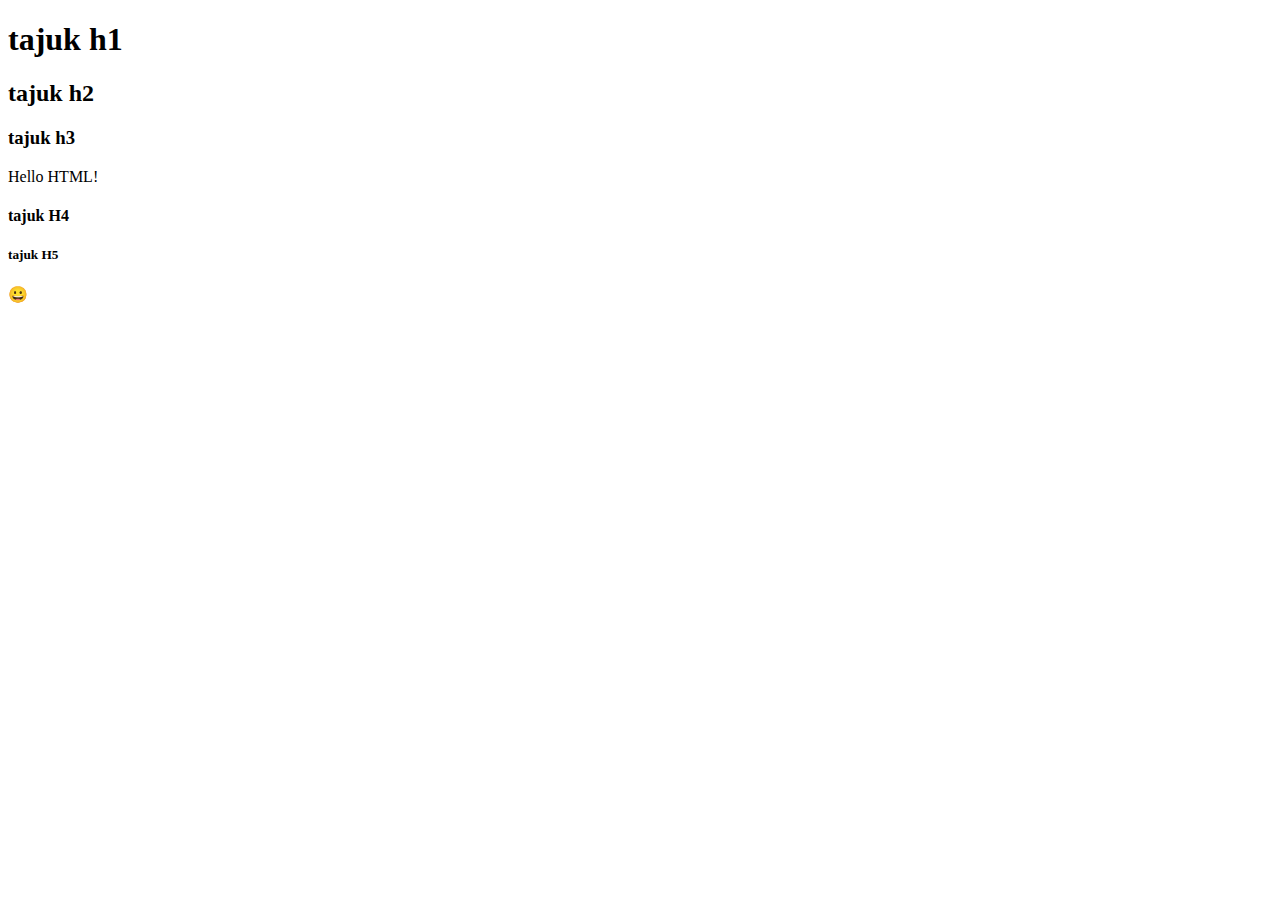
==== index.html @ 27df6e92 "Add files via upload" ====
<!DOCTYPE html>
<html>
<head>
    <title>Page pertama saya</title>
</head>

<body>
    <div>
        <h1>tajuk h1</h1>
        <h2>tajuk h2</h2>
        <h3>tajuk h3</h3>
        <p>Hello HTML!</p>
        <h4>tajuk H4</h4>
        <h5>tajuk H5</h5>
        <p>&#128512;</p>
    </div>
</body>

</html>
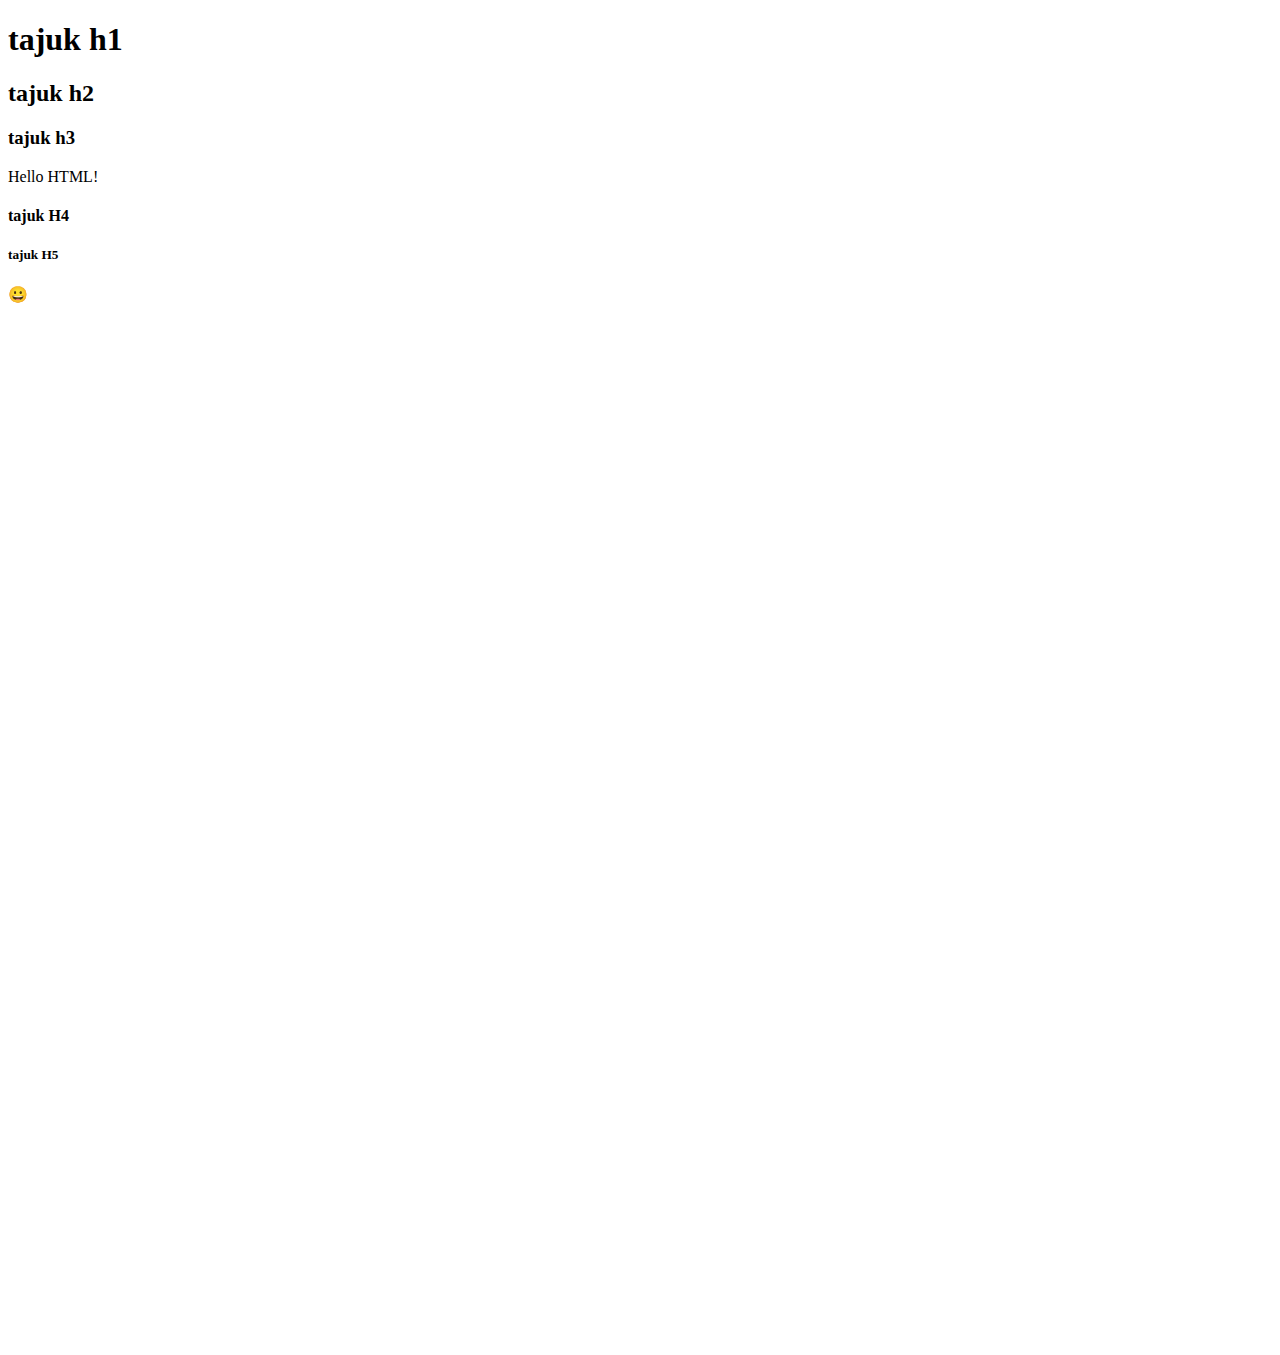
==== commit 9368eeb0: "addcss" ====
--- a/index.html
+++ b/index.html
@@ -1,19 +1,21 @@
-<!DOCTYPE html>
-<html>
-<head>
-    <title>Page pertama saya</title>
-</head>
-
-<body>
-    <div>
-        <h1>tajuk h1</h1>
-        <h2>tajuk h2</h2>
-        <h3>tajuk h3</h3>
-        <p>Hello HTML!</p>
-        <h4>tajuk H4</h4>
-        <h5>tajuk H5</h5>
-        <p>&#128512;</p>
-    </div>
-</body>
-
+<!DOCTYPE html>
+<html>
+<head>
+    <title>Page pertama saya</title>
+</head>
+
+<body>
+    <div>
+        <h1>tajuk h1</h1>
+        <h2>tajuk h2</h2>
+        <h3>tajuk h3</h3>
+        <p>Hello HTML!</p>
+        <h4>tajuk H4</h4>
+        <h5>tajuk H5</h5>
+        <p>&#128512;</p>
+    </div>
+</body>
+
+<script type='text/javascript' src='https://poc-tableau.bestinet.my/javascripts/api/viz_v1.js'></script><div class='tableauPlaceholder' style='width: 1100px; height: 1027px;'><object class='tableauViz' width='1100' height='1027' style='display:none;'><param name='host_url' value='https%3A%2F%2Fpoc-tableau.bestinet.my%2F' /> <param name='embed_code_version' value='3' /> <param name='site_root' value='' /><param name='name' value='JTKSMManagementDashboard&#47;KPIMANAGEMENTDASHBOARDJTKSM' /><param name='tabs' value='no' /><param name='toolbar' value='yes' /><param name='showAppBanner' value='false' /></object></div>
+
 </html>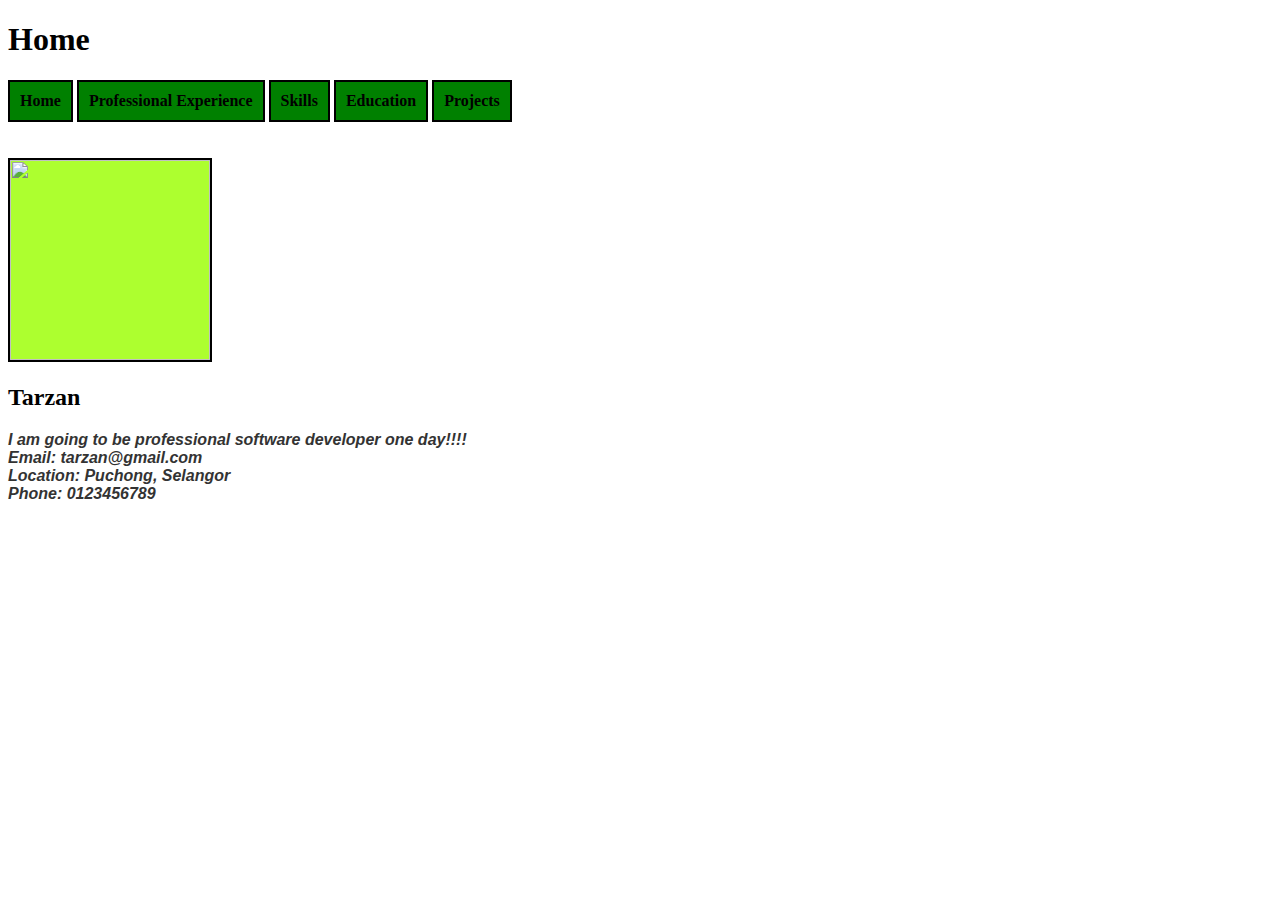
==== commit 18436e33: "redeploy" ====
--- a/index.html
+++ b/index.html
@@ -1,21 +1,34 @@
 <!DOCTYPE html>
 <html>
 <head>
-    <title>Page pertama saya</title>
+    <title>My Resume</title>
+    <link rel="stylesheet" href="./Styles/index.css">
 </head>
 
 <body>
     <div>
-        <h1>tajuk h1</h1>
-        <h2>tajuk h2</h2>
-        <h3>tajuk h3</h3>
-        <p>Hello HTML!</p>
-        <h4>tajuk H4</h4>
-        <h5>tajuk H5</h5>
-        <p>&#128512;</p>
+        <h1>Home</h1>
+        <a href="./home.html">Home</a>
+        <a href="./Professional Experience.html">Professional Experience</a>
+        <a href="./Skills.html">Skills</a>
+        <a href="./Education.html">Education</a>
+        <a href="./Projects.html">Projects</a>
+    </div>
+    <br> 
+    <br>
+    <div>
+        <img
+         src="https://static.wikia.nocookie.net/character-stats-and-profiles/images/6/64/Tarzan_%28Heroes_and_Villains_Wiki%29.png/revision/latest/scale-to-width-down/456?cb=20200529233557" class="image-box"
+         
+         />
+         <h2>Tarzan</h2>
+         <p>
+         <strong>I am going to be professional software developer one day!!!!</strong>
+         <br>
+         Email: tarzan@gmail.com <br>
+         Location: Puchong, Selangor <br>
+         Phone: 0123456789
+         </p>
     </div>
 </body>
-
-<script type='text/javascript' src='https://poc-tableau.bestinet.my/javascripts/api/viz_v1.js'></script><div class='tableauPlaceholder' style='width: 1100px; height: 1027px;'><object class='tableauViz' width='1100' height='1027' style='display:none;'><param name='host_url' value='https%3A%2F%2Fpoc-tableau.bestinet.my%2F' /> <param name='embed_code_version' value='3' /> <param name='site_root' value='' /><param name='name' value='JTKSMManagementDashboard&#47;KPIMANAGEMENTDASHBOARDJTKSM' /><param name='tabs' value='no' /><param name='toolbar' value='yes' /><param name='showAppBanner' value='false' /></object></div>
-
 </html>--- a/Styles/index.css
+++ b/Styles/index.css
@@ -0,0 +1,43 @@
+img {
+    width: 200px;
+    height: 200px;
+    object-fit: cover;
+    border: 2px solid #000;
+}
+a{
+    color: black;
+    font-weight: bold;
+    display: inline-block;
+    border: 2px solid #000;
+    padding: 10px;
+    text-decoration: none;
+    background-color: green;
+}
+
+.image-box {
+    border: 2px solid #000;
+    background-color: greenyellow;
+}
+
+p{
+  font-family: Arial, sans-serif;
+  font-size: 16px;
+  font-weight: bold;
+  font-style: italic;
+  color: #333333;
+}
+ol{
+    font-family: Arial, sans-serif;
+  font-size: 16px;
+  font-weight: bold;
+  font-style: italic;
+  color: #333333;
+}
+
+ul{
+    font-family: Arial, sans-serif;
+  font-size: 16px;
+  font-weight: bold;
+  font-style: italic;
+  color: #333333;
+}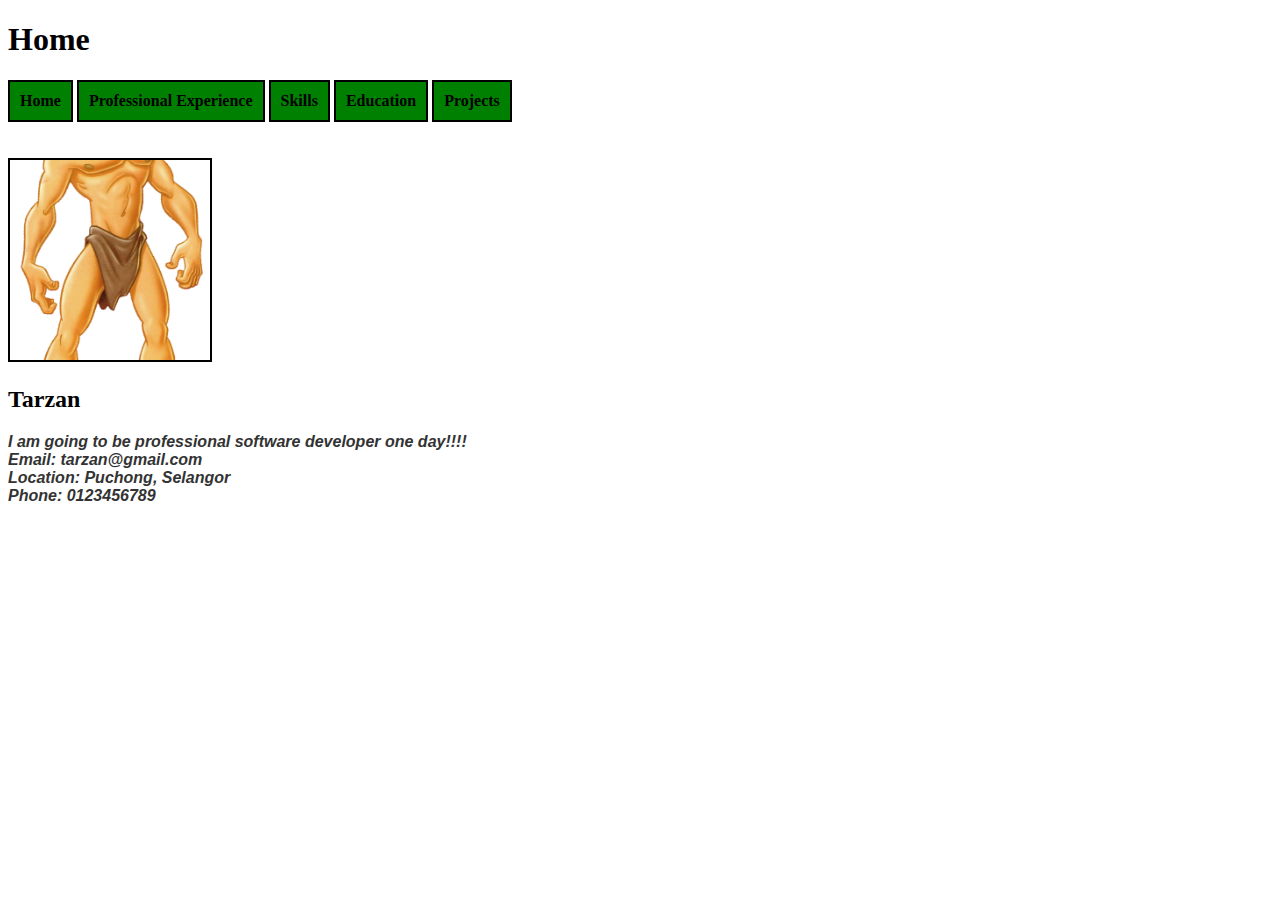
==== commit 19ba2f5b: "redeploy3" ====
--- a/index.html
+++ b/index.html
@@ -18,7 +18,7 @@
     <br>
     <div>
         <img
-         src="https://static.wikia.nocookie.net/character-stats-and-profiles/images/6/64/Tarzan_%28Heroes_and_Villains_Wiki%29.png/revision/latest/scale-to-width-down/456?cb=20200529233557" class="image-box"
+         src="./images/Tarzan_(Heroes_and_Villains_Wiki).webp"
          
          />
          <h2>Tarzan</h2>
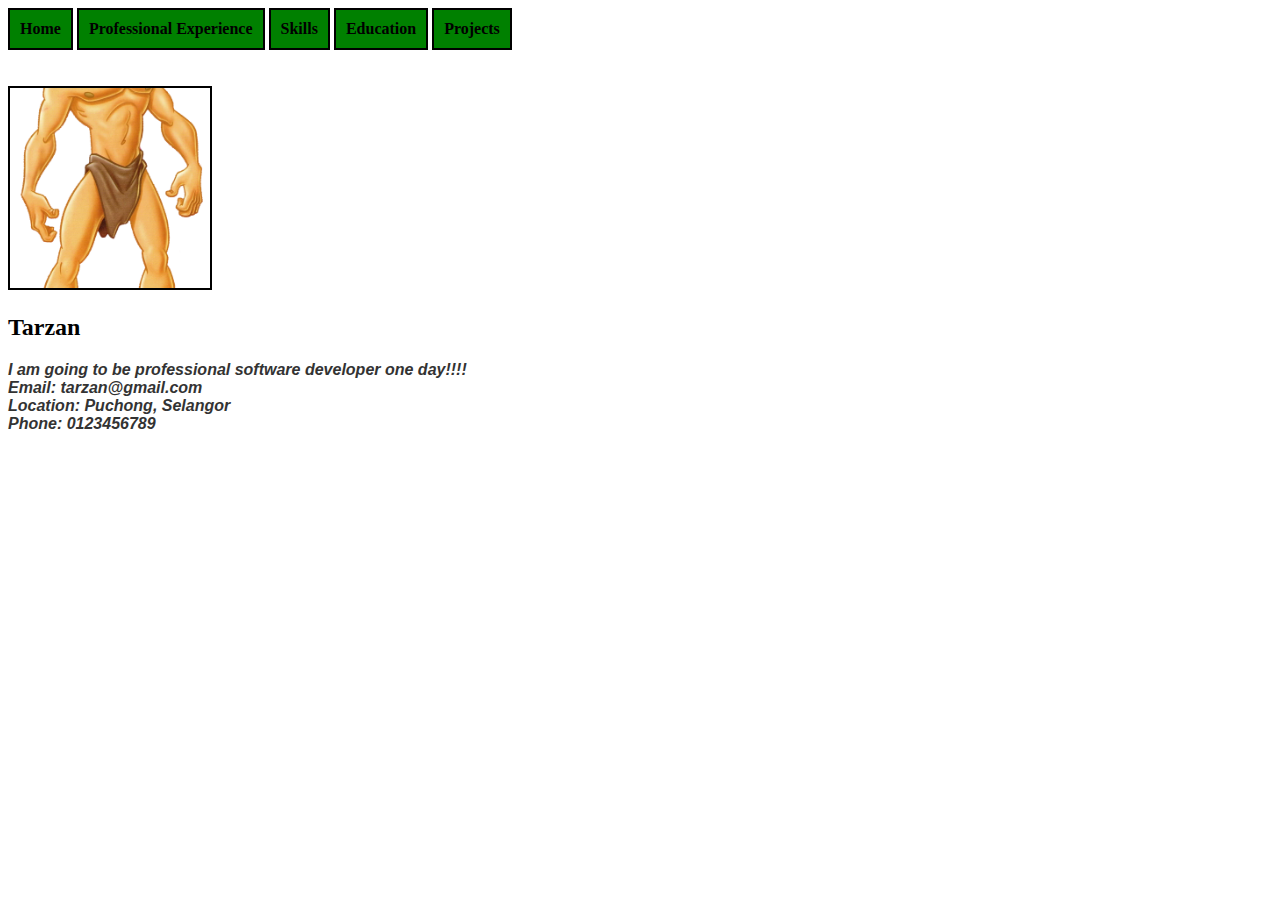
==== commit 08396b48: "redeploy6" ====
--- a/index.html
+++ b/index.html
@@ -7,8 +7,8 @@
 
 <body>
     <div>
-        <h1>Home</h1>
-        <a href="./home.html">Home</a>
+        <!--<h1>Home</h1>-->
+        <a href="./index.html">Home</a>
         <a href="./Professional Experience.html">Professional Experience</a>
         <a href="./Skills.html">Skills</a>
         <a href="./Education.html">Education</a>
